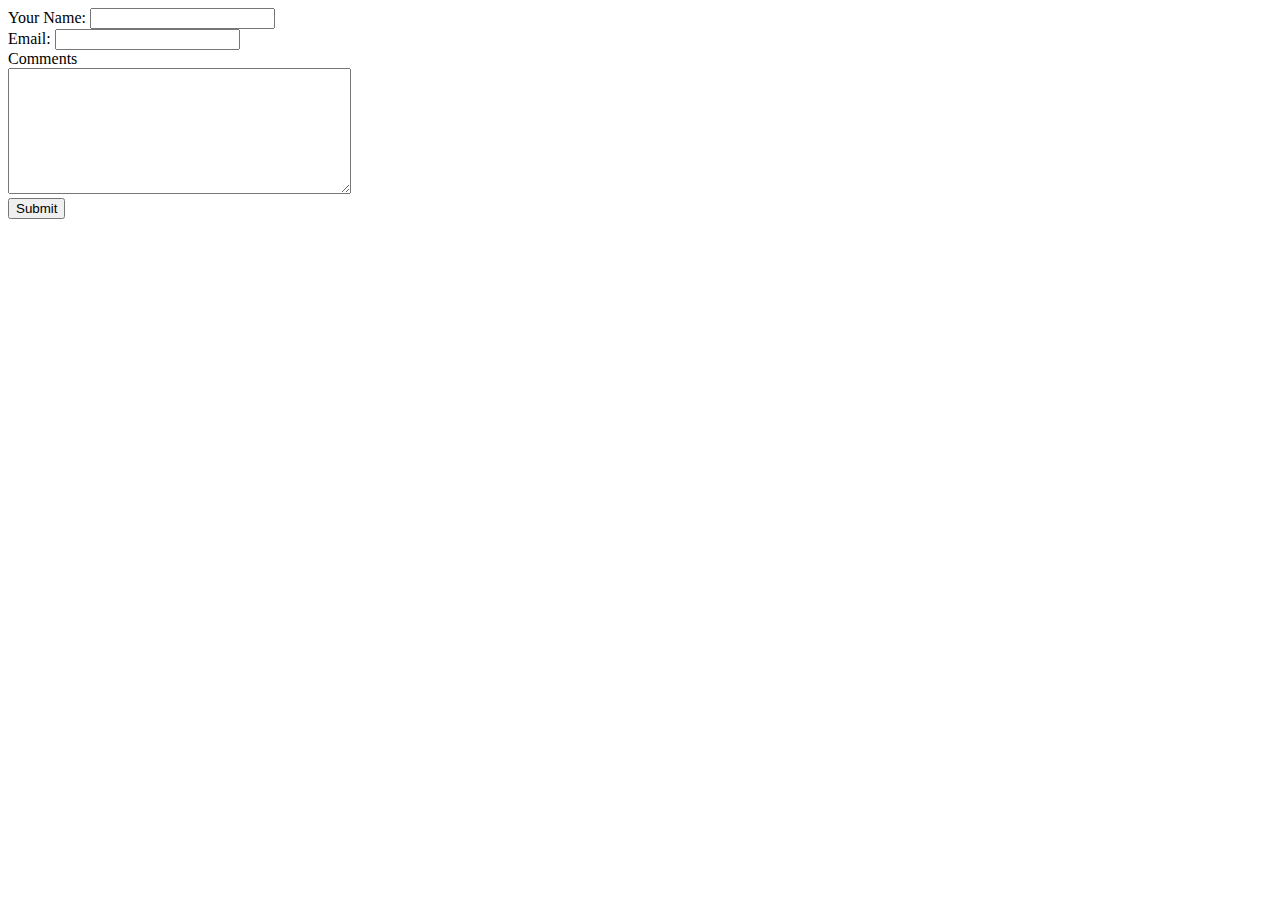
==== CONTACT.html @ c7eb130c "Add initial cv website files" ====
<!DOCTYPE html>
<html lang="en" dir="ltr">
  <head>
    <meta charset="utf-8">
    <title>Contact Information</title>
  </head>
  <body>
  <form action="mailto:jaygupta7655@gmail.com" method="post" enctype="text/plain">
    <label>Your Name:</label>
    <input type="text" name="Your name" value=""><br>
    <label>Email:</label>
    <input type="text" name="Your email" value=""><br>
    <label>Comments</label><br>
    <textarea name="Yor message" rows="8" cols="40"></textarea><br>
    <input type="submit" name="" >
  </form>
  </body>
</html>
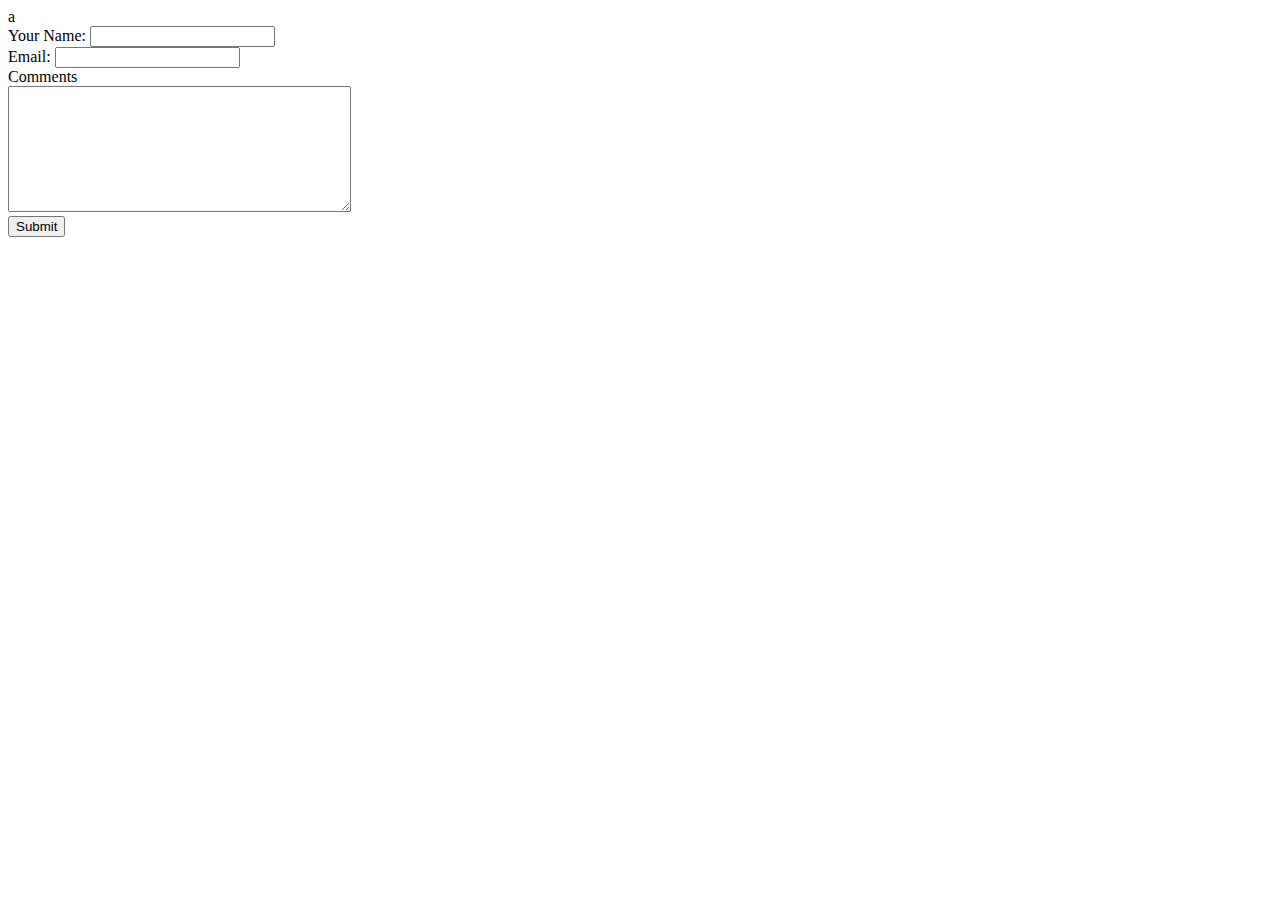
==== commit 8b1b8211: "Add files via upload" ====
--- a/CONTACT.html
+++ b/CONTACT.html
@@ -1,8 +1,9 @@
 <!DOCTYPE html>
 <html lang="en" dir="ltr">
   <head>
-    <meta charset="utf-8">
+    <meta charset="utf-8">a
     <title>Contact Information</title>
+    <link rel="stylesheet" href="css/style.css">
   </head>
   <body>
   <form action="mailto:jaygupta7655@gmail.com" method="post" enctype="text/plain">
